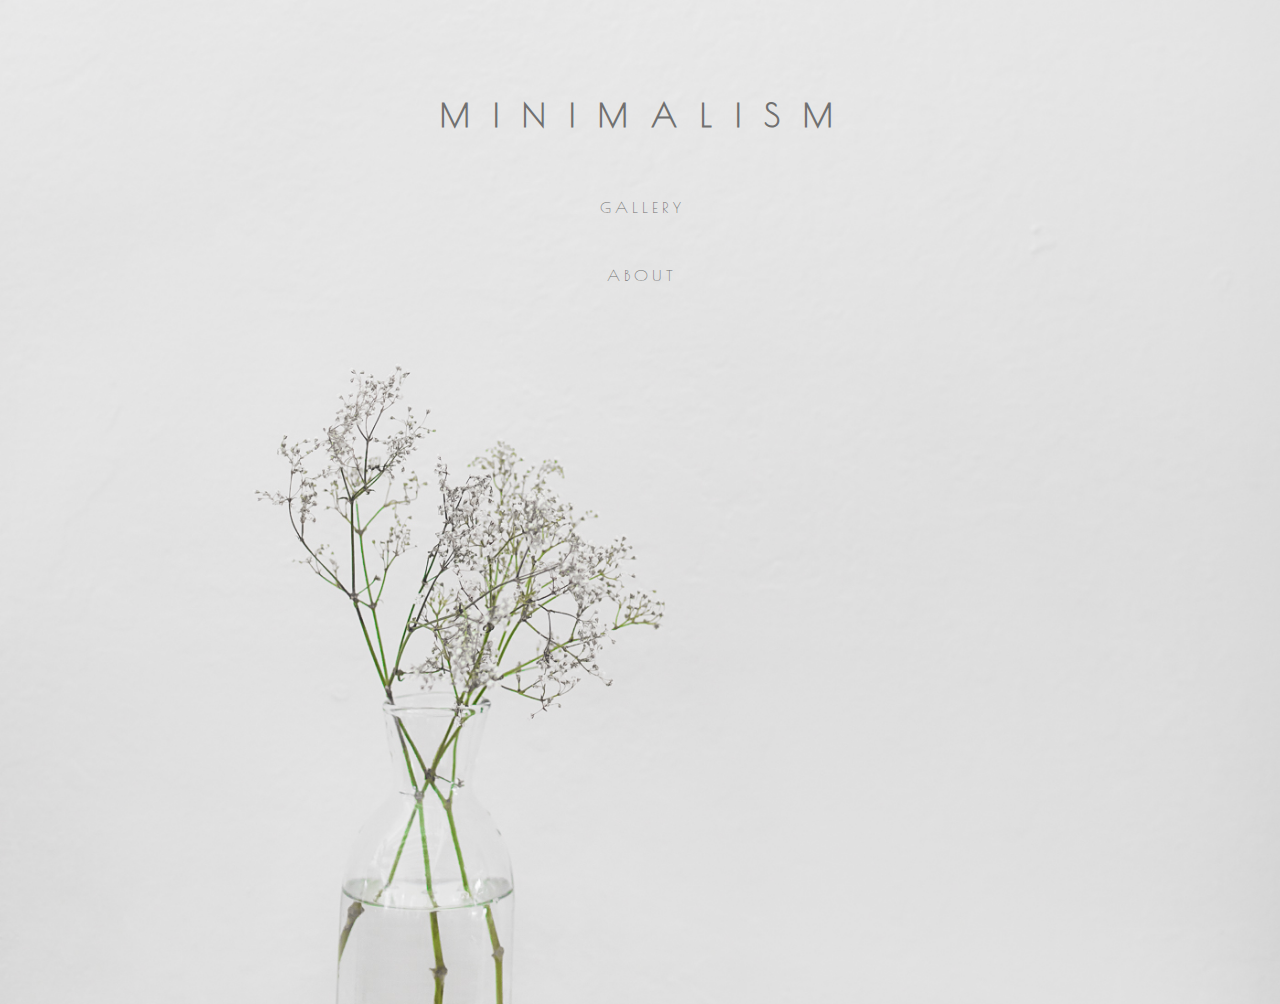
==== minimalist code/index.html @ 43f15bc6 "adds files for art movement website" ====
<!DOCTYPE html>

<html>
	
	<head>
		<title>MINIMALISM</title>
		<meta id="meta" name="viewport" content="width=device-width, initial-scale=1.0" />
		<link rel="stylesheet" text="css" href="styles.css">
		<link href="https://fonts.googleapis.com/css?family=Poiret+One" rel="stylesheet">
	</head>
	<body class="background1">
		<div>
		<header>
				<a href="index.html">
				<h1>M I N I M A L I S M</h1>
				</a>
			<nav>
				<a href="gallery.html">
				<p>G A L L E R Y</p>
				</a>
				<br>
				<a href="about.html">
				<p>A B O U T</p>
				</a>
			</nav>
		</header>
		</div>
	</body>
</html>
---- minimalist code/styles.css ----
header a {
	text-decoration: none;
}

h1 {
	font-family: 'Poiret One';
	margin-top: 3em;
	color: #707070;
	text-align: center;
	letter-spacing: .25em;
}

nav {
	margin-top: 4em;
	font-family: 'Poiret One';
	color: #707070;
	text-align: center;
}

.float {
	position: fixed;
	top: 0;
	left: 0;
}

nav a {
	text-decoration: none;
	color: #707070;
}

nav a:visited{
	color: #707070;
}

nav a:hover{
	color: #000000;
}

.background1 {
	background-image: url("pictures/back1.png");
	background-size: cover;
	background-repeat: no-repeat;
	height: 100vh;
}

.background2 {
	background-image: url("pictures/back2.jpg");
	background-size: cover;
	background-repeat: no-repeat;
	height: 100vh;
}

.background3 {
	background-image: url("pictures/back3.jpg");
	background-size: cover;
	background-repeat: no-repeat;
	height: 100vh;
}

.left {
	writing-mode: vertical-rl;
	text-orientation: upright;
	margin: 8em;
	margin-top: 7em;
}

.right {
	writing-mode: vertical-rl;
	text-orientation: upright;
	margin: 8em;
	margin-top: 7em;
}

p {
	text-align: center;
	margin-left: 30em;
	margin-right: 30em;
}

.circle {
	position: center;
	size: auto;
}
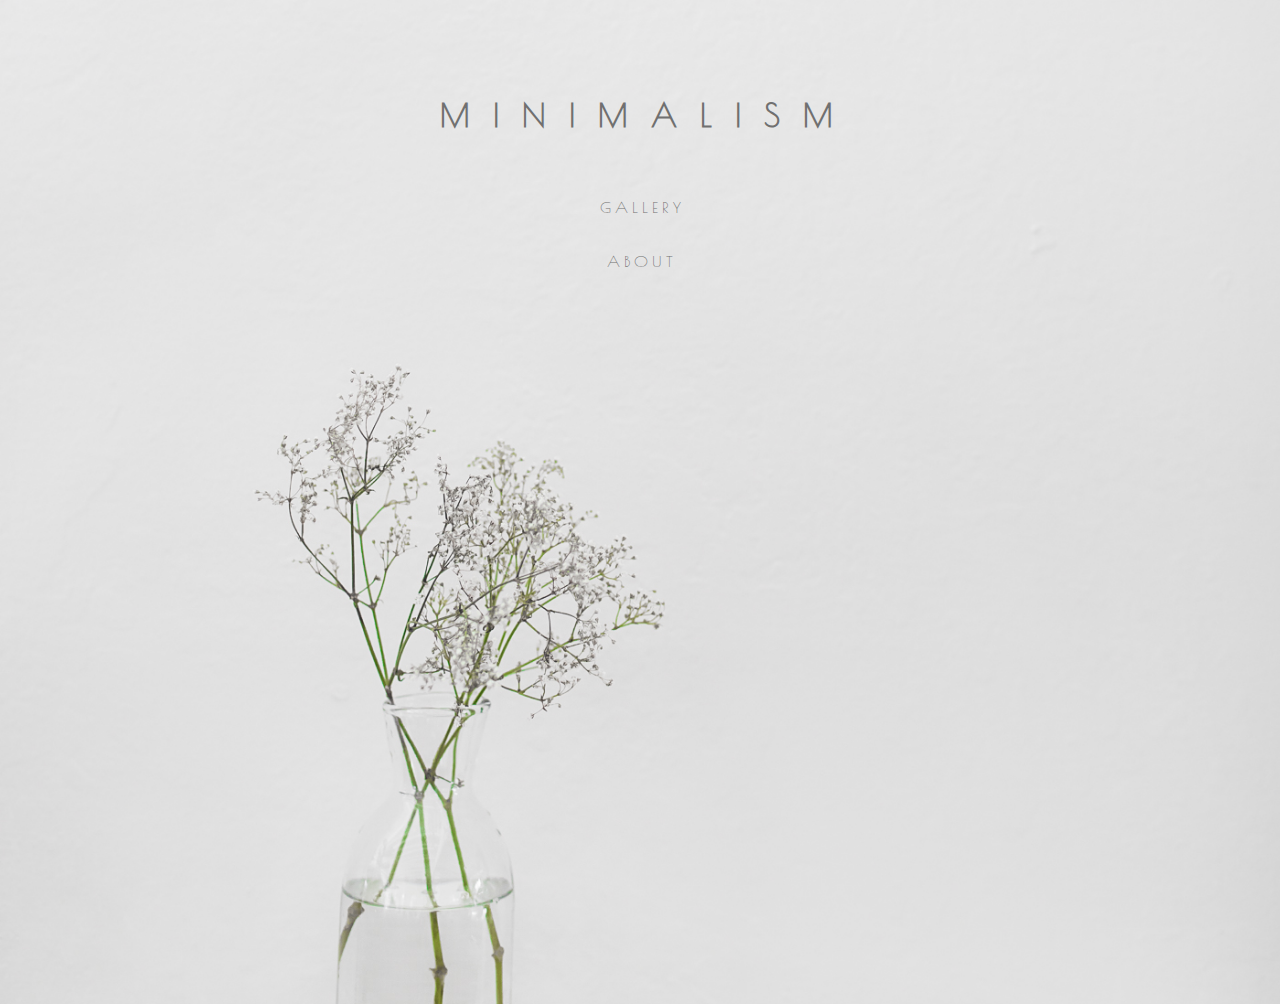
==== commit 352443f7: "adjusted to smaller views(phones)" ====
--- a/minimalist code/index.html
+++ b/minimalist code/index.html
@@ -18,7 +18,7 @@
 				<a href="gallery.html">
 				<p>G A L L E R Y</p>
 				</a>
-				<br>
+				<br><br>
 				<a href="about.html">
 				<p>A B O U T</p>
 				</a>
--- a/minimalist code/styles.css
+++ b/minimalist code/styles.css
@@ -47,37 +47,60 @@
 	background-image: url("pictures/back2.jpg");
 	background-size: cover;
 	background-repeat: no-repeat;
-	height: 100vh;
+	display: block;
+	margin: auto;
 }
 
 .background3 {
 	background-image: url("pictures/back3.jpg");
 	background-size: cover;
 	background-repeat: no-repeat;
-	height: 100vh;
+	display: block;
+	margin: auto;
 }
 
 .left {
 	writing-mode: vertical-rl;
 	text-orientation: upright;
-	margin: 8em;
-	margin-top: 7em;
-}
-
-.right {
-	writing-mode: vertical-rl;
-	text-orientation: upright;
-	margin: 8em;
+	margin: 1em;
 	margin-top: 7em;
 }
 
 p {
 	text-align: center;
-	margin-left: 30em;
-	margin-right: 30em;
+	display: block;
+	margin: auto;
+	width: 90%;
+	max-width: 400px;
+	color: #707070;
 }
 
 .circle {
-	position: center;
+	display: block;
+	margin: auto;
 	size: auto;
+	width: 100%;
+	max-width: 300px;
+	margin-top: 10em;
+}
+
+
+
+@media only screen and (max-width: 320px) {
+	
+	h1 {
+		font-size: 1em;
+	}
+	
+	.left {
+		writing-mode: horizontal-tb;
+		margin: 1em;
+		margin-top: 7em;
+	}
+	
+	.float {
+		text-align: center;
+		position: relative;
+	
+	
 }